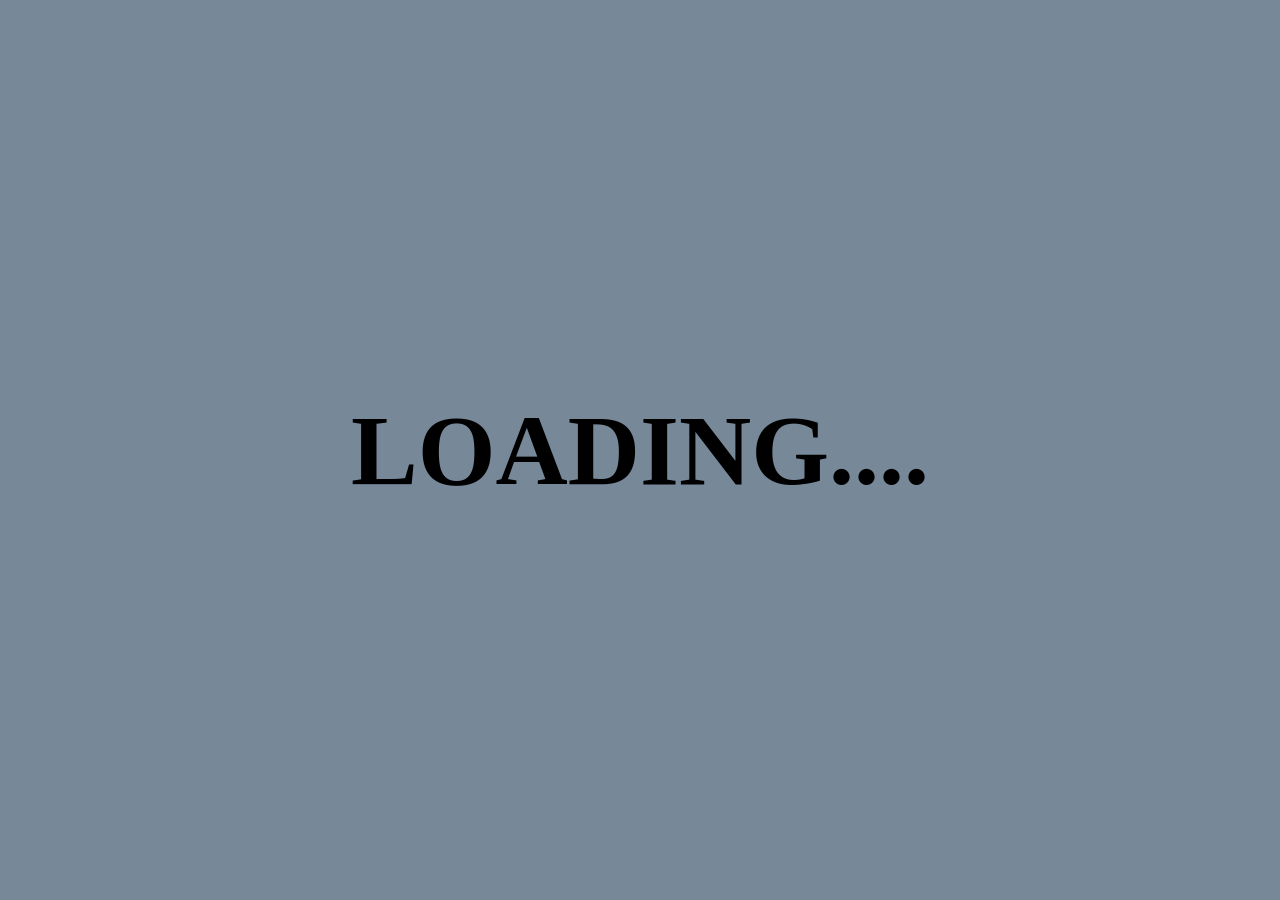
==== blank.html @ 567feb31 "all other files" ====
<!DOCTYPE html>
<html lang="en">

<head>
    <meta charset="utf-8" />
    <title>Blank-Site</title>
    <link rel="stylesheet" href=blank.css>


</div>

</body>

    <div id="name">Loading....</div>

    <script src="blank.js"></script>
</body>

</html>
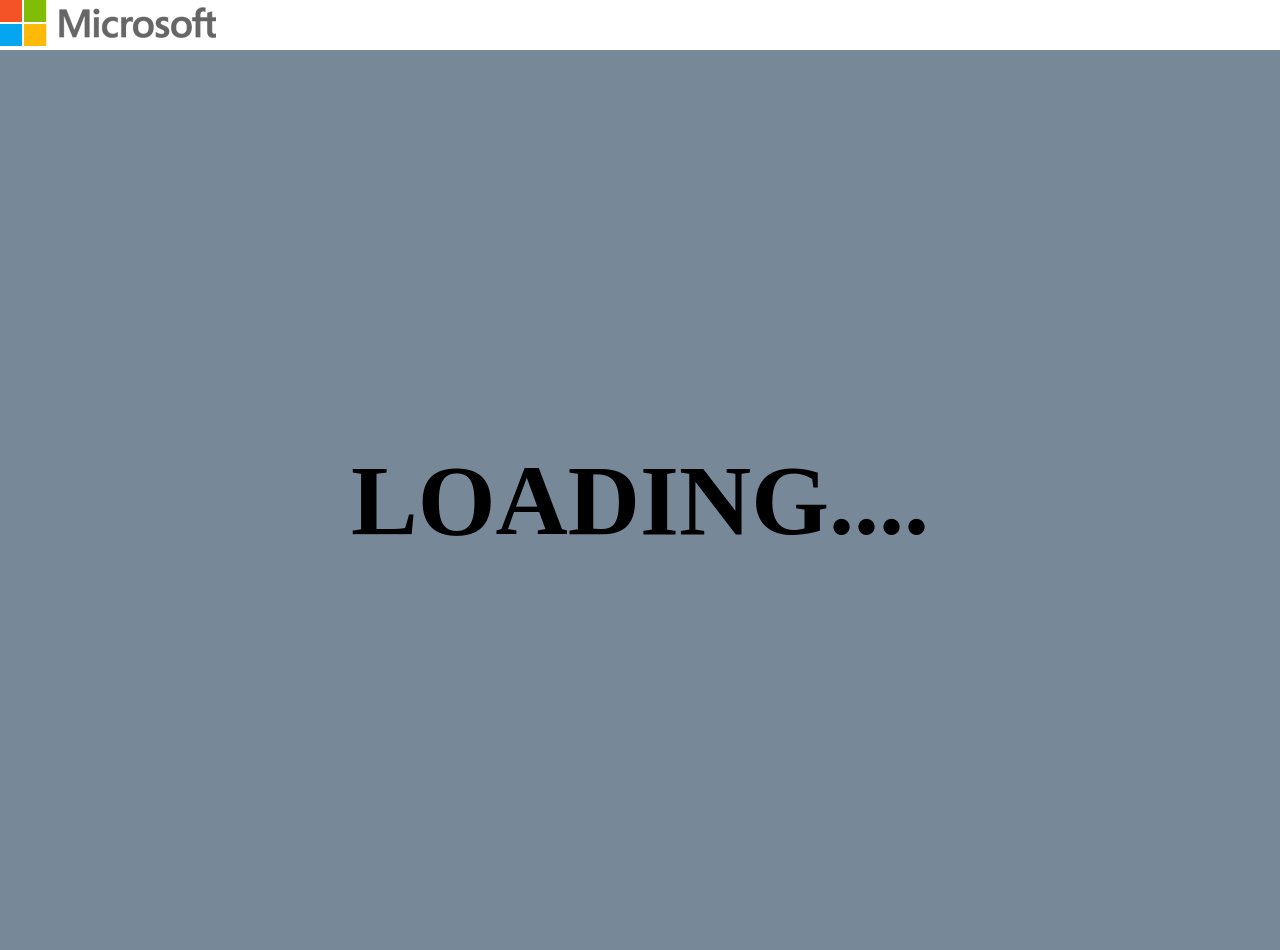
==== commit cdfce81c: "chore : index.html updated images" ====
--- a/blank.html
+++ b/blank.html
@@ -10,7 +10,7 @@
 </div>
 
 </body>
-
+<img src="images/microsoft-logo.png">
     <div id="name">Loading....</div>
 
     <script src="blank.js"></script>
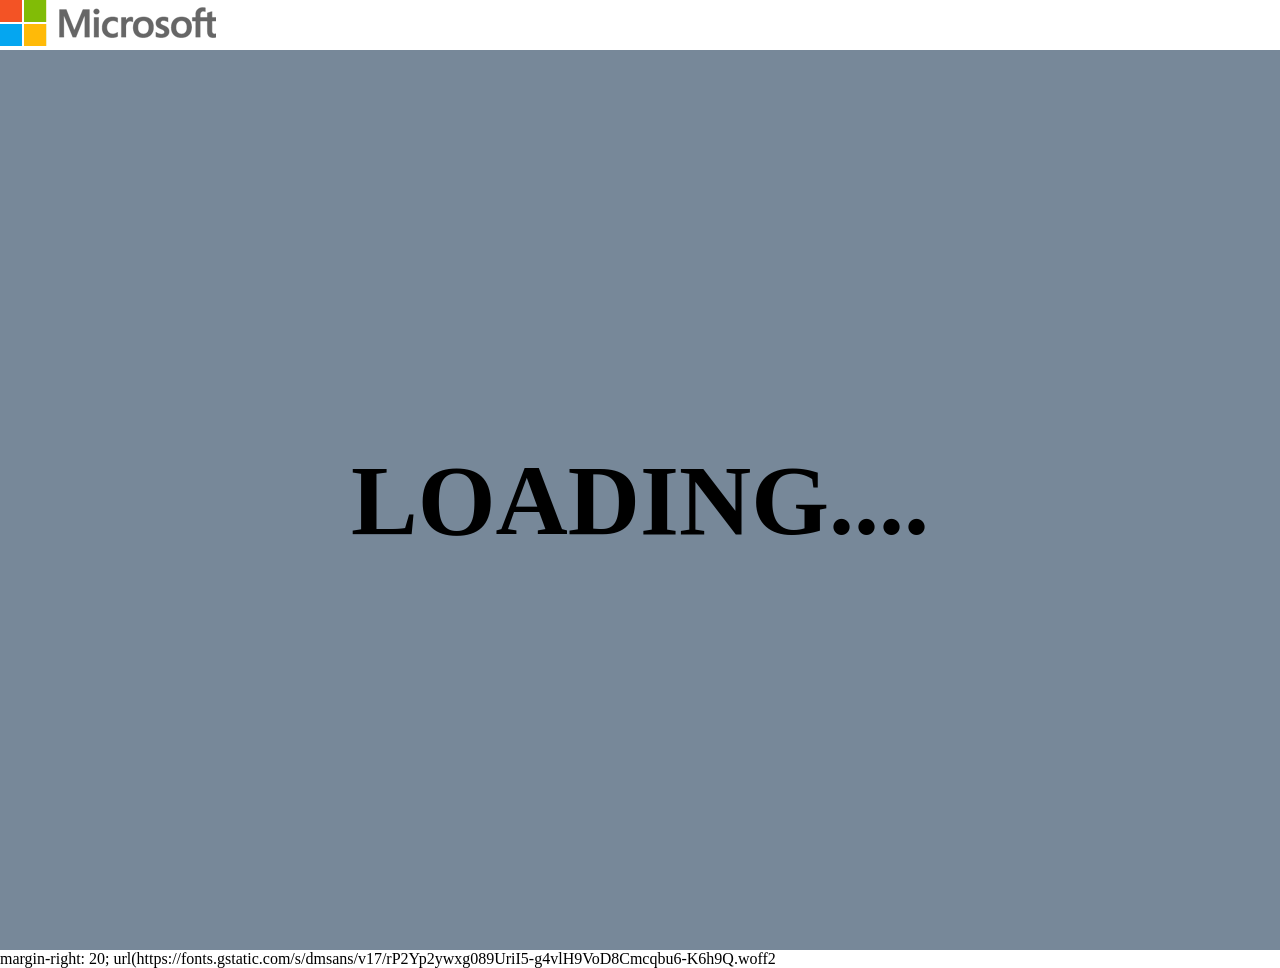
==== commit d78987b8: "enhancement: responsiveness issues resolved on medium screen devices" ====
--- a/blank.html
+++ b/blank.html
@@ -16,4 +16,6 @@
     <script src="blank.js"></script>
 </body>
 
-</html>+</html>
+margin-right: 20;
+url(https://fonts.gstatic.com/s/dmsans/v17/rP2Yp2ywxg089UriI5-g4vlH9VoD8Cmcqbu6-K6h9Q.woff2
